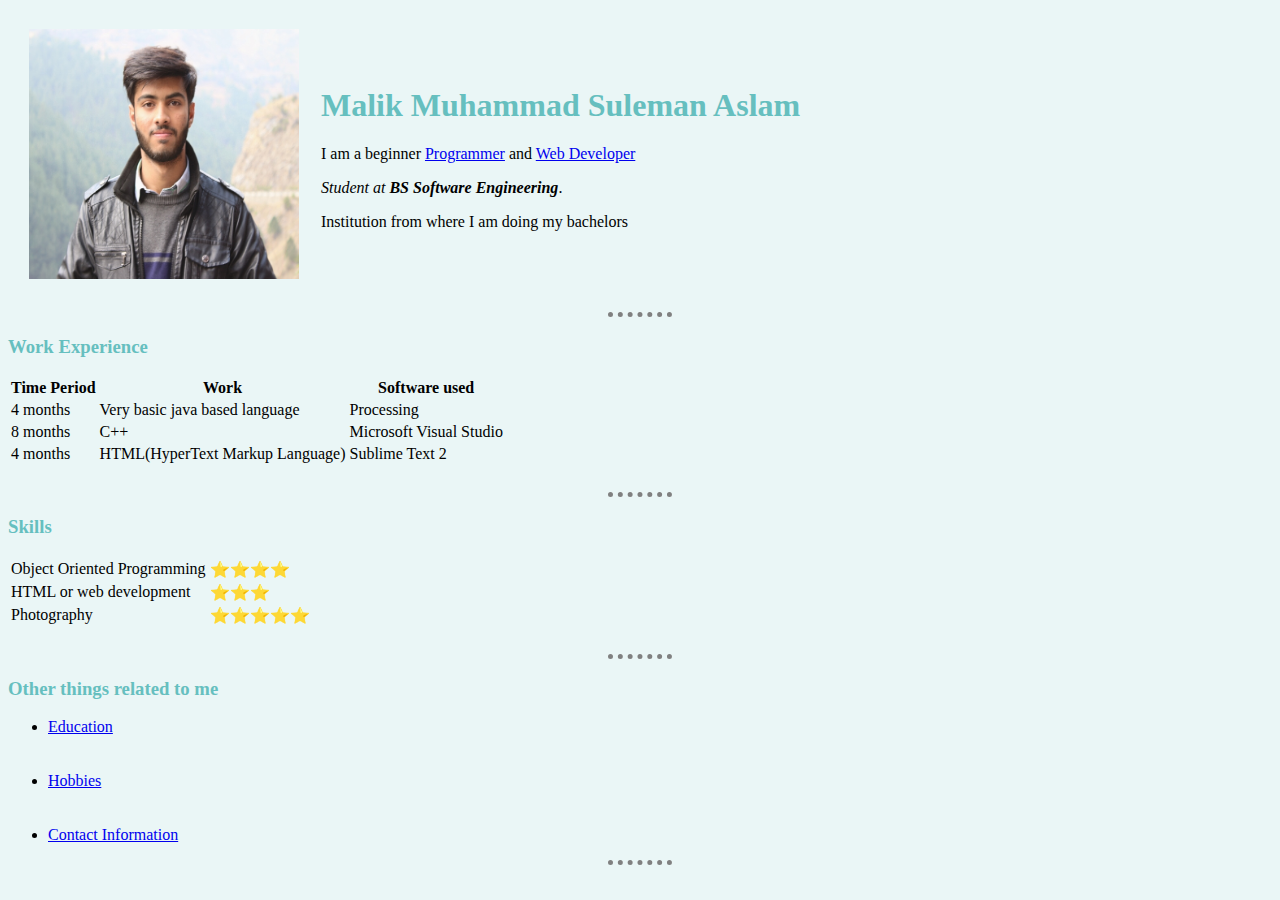
==== index.html @ e360f403 "Initial files for HTML-PersonalSite" ====
<!DOCTYPE html>
<html lang="en" dir="ltr">

<head>
  <meta charset="utf-8">
  <title>Suleman's Personal Site</title>
  <link rel="stylesheet" href="css/styles.css">
</head>

<body>

  <table cellspacing=20>
    <tr>
      <td><img src="images/IMG_20181211_211314.jpg" height="250" width="270" alt="Suleman's Profile Picture"></td>
      <td>
        <h1>Malik Muhammad Suleman Aslam</h1>
        <p>I am a beginner <a href="https://en.wikipedia.org/wiki/Programmer">Programmer</a> and <a href="https://en.wikipedia.org/wiki/Web_developer">Web Developer</a> </p>
        <p><em>Student at <strong>BS Software Engineering</strong></em>.</p>
        <p>Institution from where I am doing my bachelors</p>
      </td>
    </tr>
  </table>
  <hr>
  <h3>Work Experience</h3>

  <table>

    <thead>
      <tr>
        <table cellspacing=2>
          <th>Time Period</th>
          <th>Work</th>
          <th>Software used</th>
      </tr>
    </thead>
    <tbody>
      <tr>
        <td>4 months</td>
        <td>Very basic java based language</td>
        <td>Processing</td>
      </tr>
      <tr>
        <td>8 months</td>
        <td>C++</td>
        <td>Microsoft Visual Studio</td>
      </tr>
      <tr>
        <td>4 months</td>
        <td>HTML(HyperText Markup Language)</td>
        <td>Sublime Text 2</td>
      </tr>
    </tbody>
    <tfoot>

    </tfoot>
  </table>
  <br>
  <hr>
  <h3>Skills</h3>
  <table>
    <tbody>
      <tr>
        <td>Object Oriented Programming</td>
        <td>⭐️⭐️⭐️⭐️</td>
      </tr>
      <tr>
        <td>HTML or web development</td>
        <td>⭐️⭐️⭐️</td>
      <tr>
        <td>Photography</td>
        <td>⭐️⭐️⭐️⭐️⭐️</td>
      </tr>
    </tbody>
  </table>
  <br>
  <hr>
  <h3>Other things related to me</h3>
  <ul>
    <li><a href="Education.html">Education</a></li>
    <br><br>
    <li><a href="Hobbies.html">Hobbies</a></li>
    <br><br>
    <li><a href="Contact.html">Contact Information</a></li>
  </ul>
  <hr>
</body>

</html>
---- css/styles.css ----
body {
  background-color: #EAF6F6;
}

hr {
  border-style: none;
  border-top-style: dotted;
  border-color: grey;
  border-width: 5px;
  width: 5%;
}
a:hover
{
  color: red;
}

h1 {
  color: #66BFBF;
}

h3 {
  color: #66BFBF;
}
#submit:hover
{
color: darkblue;
}
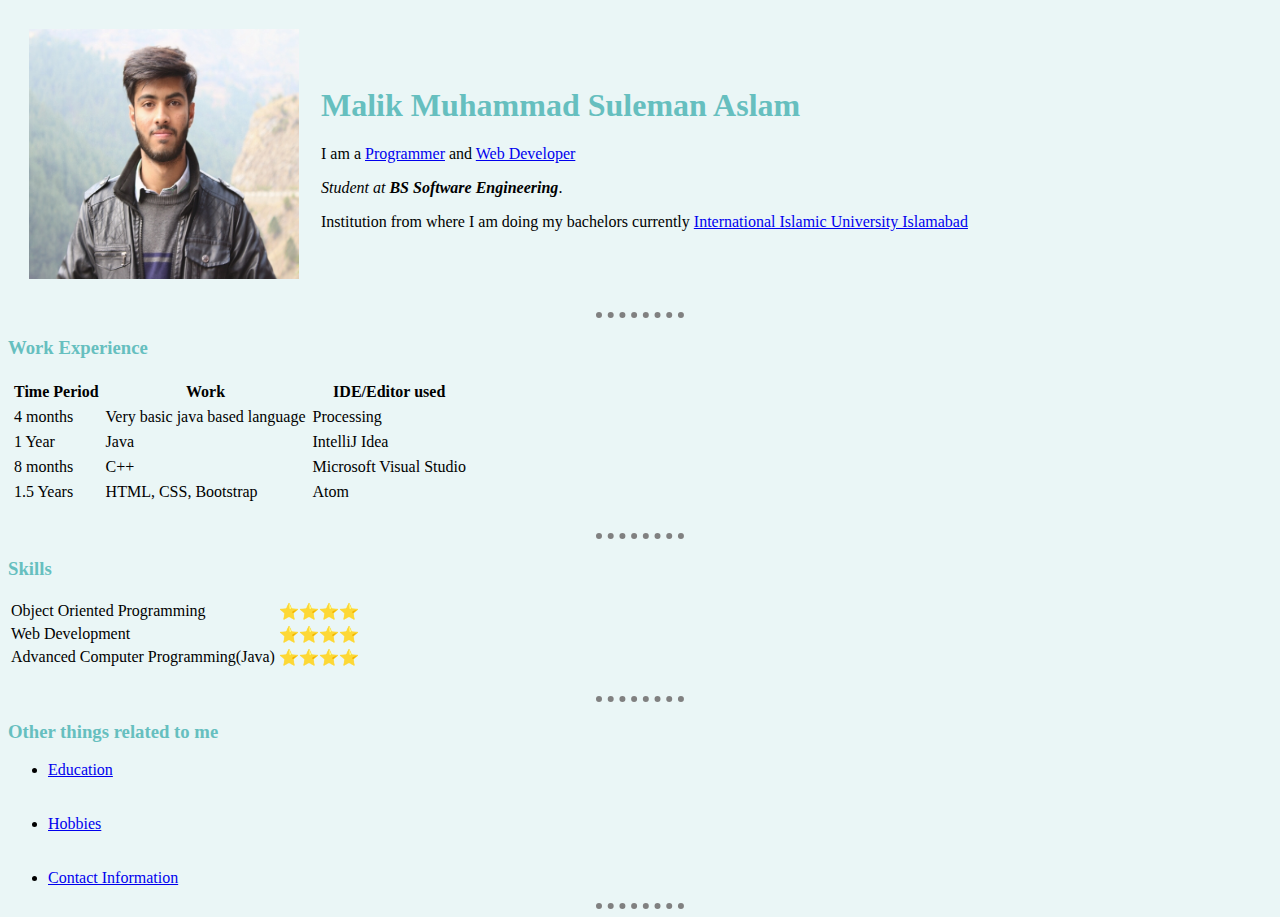
==== commit 7e2c2a62: "Add files via upload" ====
--- a/index.html
+++ b/index.html
@@ -14,23 +14,26 @@
       <td><img src="images/IMG_20181211_211314.jpg" height="250" width="270" alt="Suleman's Profile Picture"></td>
       <td>
         <h1>Malik Muhammad Suleman Aslam</h1>
-        <p>I am a beginner <a href="https://en.wikipedia.org/wiki/Programmer">Programmer</a> and <a href="https://en.wikipedia.org/wiki/Web_developer">Web Developer</a> </p>
+        <p>I am a <a href="https://en.wikipedia.org/wiki/Programmer">Programmer</a> and <a href="https://en.wikipedia.org/wiki/Web_developer">Web Developer</a> </p>
         <p><em>Student at <strong>BS Software Engineering</strong></em>.</p>
-        <p>Institution from where I am doing my bachelors</p>
+        <p>Institution from where I am doing my bachelors currently <a href="https://iiu.edu.pk/default.htm">
+          International Islamic University Islamabad
+        </a> </p>
       </td>
     </tr>
   </table>
   <hr>
+
   <h3>Work Experience</h3>
 
   <table>
 
     <thead>
       <tr>
-        <table cellspacing=2>
+        <table cellspacing=5>
           <th>Time Period</th>
           <th>Work</th>
-          <th>Software used</th>
+          <th>IDE/Editor used</th>
       </tr>
     </thead>
     <tbody>
@@ -40,14 +43,19 @@
         <td>Processing</td>
       </tr>
       <tr>
+        <td>1 Year</td>
+        <td>Java</td>
+        <td>IntelliJ Idea</td>
+      </tr>
+      <tr>
         <td>8 months</td>
         <td>C++</td>
         <td>Microsoft Visual Studio</td>
       </tr>
       <tr>
-        <td>4 months</td>
-        <td>HTML(HyperText Markup Language)</td>
-        <td>Sublime Text 2</td>
+        <td>1.5 Years</td>
+        <td>HTML, CSS, Bootstrap</td>
+        <td>Atom</td>
       </tr>
     </tbody>
     <tfoot>
@@ -64,11 +72,12 @@
         <td>⭐️⭐️⭐️⭐️</td>
       </tr>
       <tr>
-        <td>HTML or web development</td>
-        <td>⭐️⭐️⭐️</td>
+        <td>Web Development</td>
+        <td>⭐️⭐️⭐️⭐️</td>
+      </tr>
       <tr>
-        <td>Photography</td>
-        <td>⭐️⭐️⭐️⭐️⭐️</td>
+        <td>Advanced Computer Programming(Java)</td>
+        <td>⭐️⭐️⭐️⭐️</td>
       </tr>
     </tbody>
   </table>
--- a/css/styles.css
+++ b/css/styles.css
@@ -6,8 +6,8 @@
   border-style: none;
   border-top-style: dotted;
   border-color: grey;
-  border-width: 5px;
-  width: 5%;
+  border-width: 6px;
+  width: 7%;
 }
 a:hover
 {
